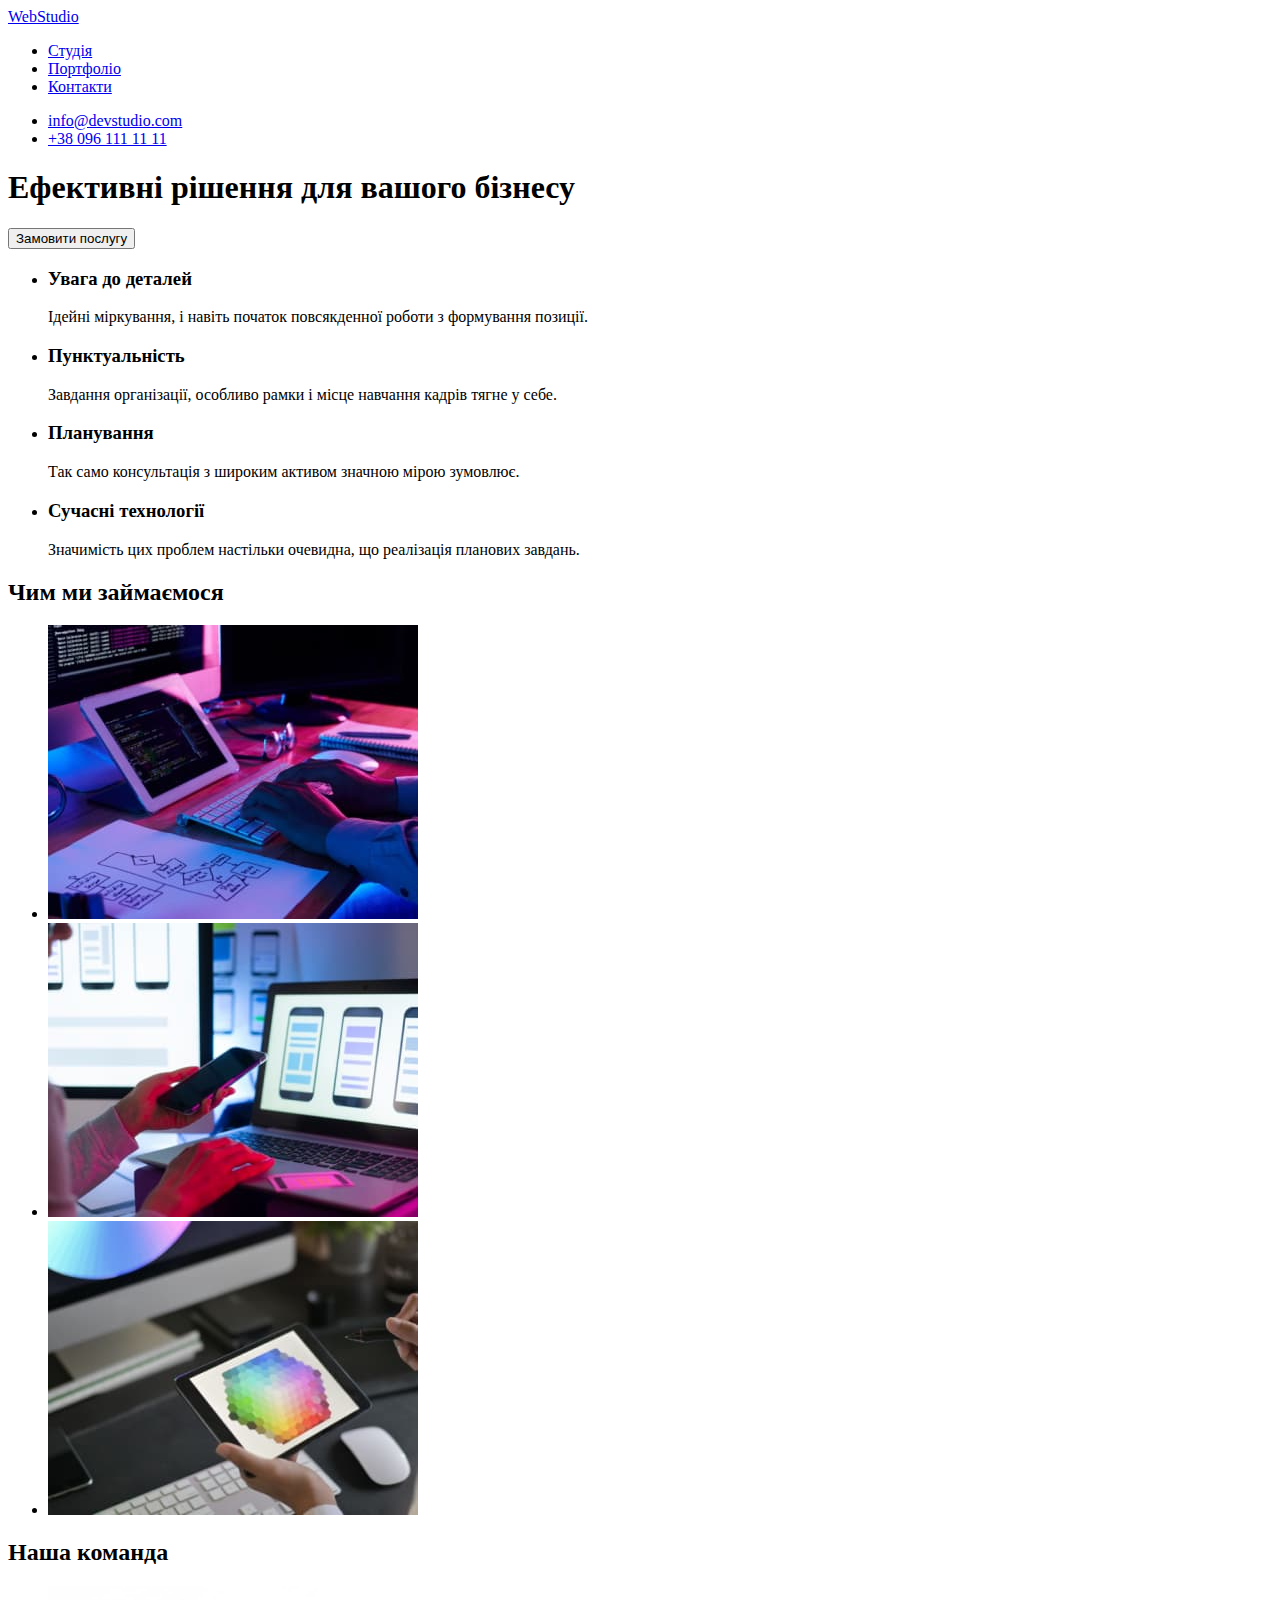
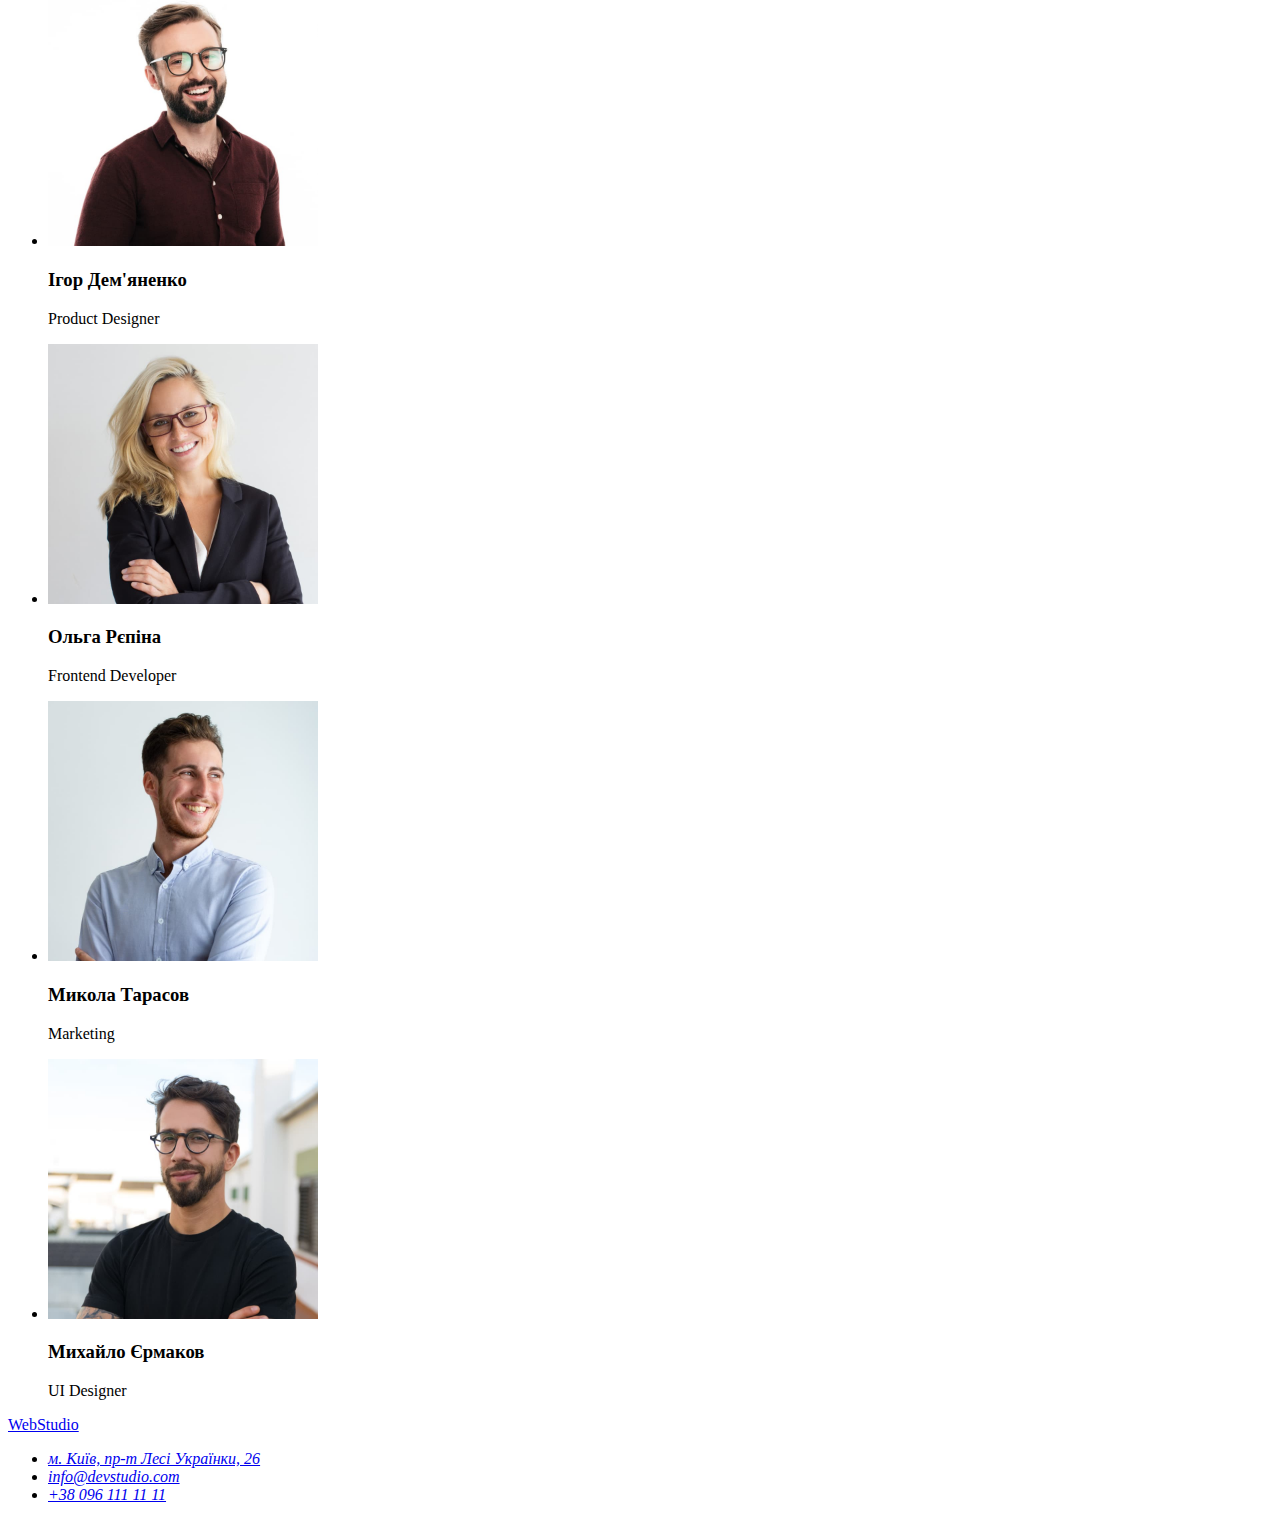
==== index.html @ f5fd7917 "Перенес данные из прошлого репозитория" ====
<!DOCTYPE html>
<html lang="uk">
  <head>
    <meta charset="UTF-8" />
    <meta http-equiv="X-UA-Compatible" content="IE=edge" />
    <meta name="viewport" content="width=device-width, initial-scale=1.0" />
    <title>Студія</title>
  </head>
  <body>
    <!--Шапка сайта-->
    <header>
      <nav>
        <a href="/">WebStudio</a>
        <ul>
          <li><a href="/">Студія</a></li>
          <li><a href="/">Портфоліо</a></li>
          <li><a href="/">Контакти</a></li>
        </ul>
      </nav>
      <ul>
        <li><a href="mailto:info@devstudio.com">info@devstudio.com</a></li>
        <li><a href="tel:+380961111111">+38 096 111 11 11</a></li>
      </ul>
    </header>
    <main>
      <!--Герой-->
      <section>
        <h1>Ефективні рішення для вашого бізнесу</h1>
        <button type="button">Замовити послугу</button>
      </section>
      <!--Особенности-->
      <section>
        <h2 hidden>Особливості</h2>
        <ul>
          <li>
            <h3>Увага до деталей</h3>
            <p>Ідейні міркування, і навіть початок повсякденної роботи з формування позиції.</p>
          </li>
          <li>
            <h3>Пунктуальність</h3>
            <p>Завдання організації, особливо рамки і місце навчання кадрів тягне у себе.</p>
          </li>
          <li>
            <h3>Планування</h3>
            <p>Так само консультація з широким активом значною мірою зумовлює.</p>
          </li>
          <li>
            <h3>Сучасні технології</h3>
            <p>Значимість цих проблем настільки очевидна, що реалізація планових завдань.</p>
          </li>
        </ul>
      </section>
      <!--Чем мы занимаемся-->
      <section>
        <h2>Чим ми займаємося</h2>
        <ul>
          <li><img src="./images/img-1.jpg" width="370" alt="технології" /></li>
          <li><img src="./images/img-2.jpg" width="370" alt="комунікація" /></li>
          <li><img src="./images/img-3.jpg" width="370" alt="малювання" /></li>
        </ul>
      </section>
      <!--Наша команда-->
      <section>
        <h2>Наша команда</h2>
        <ul>
          <li>
            <img src="./images/worker-11.jpg" width="270" alt="працівник-1" />
            <h3>Ігор Дем'яненко</h3>
            <p lang="en">Product Designer</p>
          </li>
          <li>
            <img src="./images/worker-12.jpg" width="270" alt="працівник-2" />
            <h3>Ольга Рєпіна</h3>
            <p lang="en">Frontend Developer</p>
          </li>
          <li>
            <img src="./images/worker-13.jpg" width="270" alt="працівник-3" />
            <h3>Микола Тарасов</h3>
            <p lang="en">Marketing</p>
          </li>
          <li>
            <img src="./images/worker-14.jpg" width="270" alt="працівник-4" />
            <h3>Михайло Єрмаков</h3>
            <p lang="en">UI Designer</p>
          </li>
        </ul>
      </section>
    </main>
    <!--Подвал-->
    <footer>
      <a href="/">WebStudio</a>
      <address>
        <ul>
          <li>
            <a
              href="https://goo.gl/maps/QgjhshZsRdCma7ik6"
              target="_blank"
              rel="noopener noreferrer nofollow"
              >м. Київ, пр-т Лесі Українки, 26</a
            >
          </li>
          <li><a href="mailto:info@devstudio.com">info@devstudio.com</a></li>
          <li><a href="tel:+380961111111">+38 096 111 11 11</a></li>
        </ul>
      </address>
    </footer>
  </body>
</html>
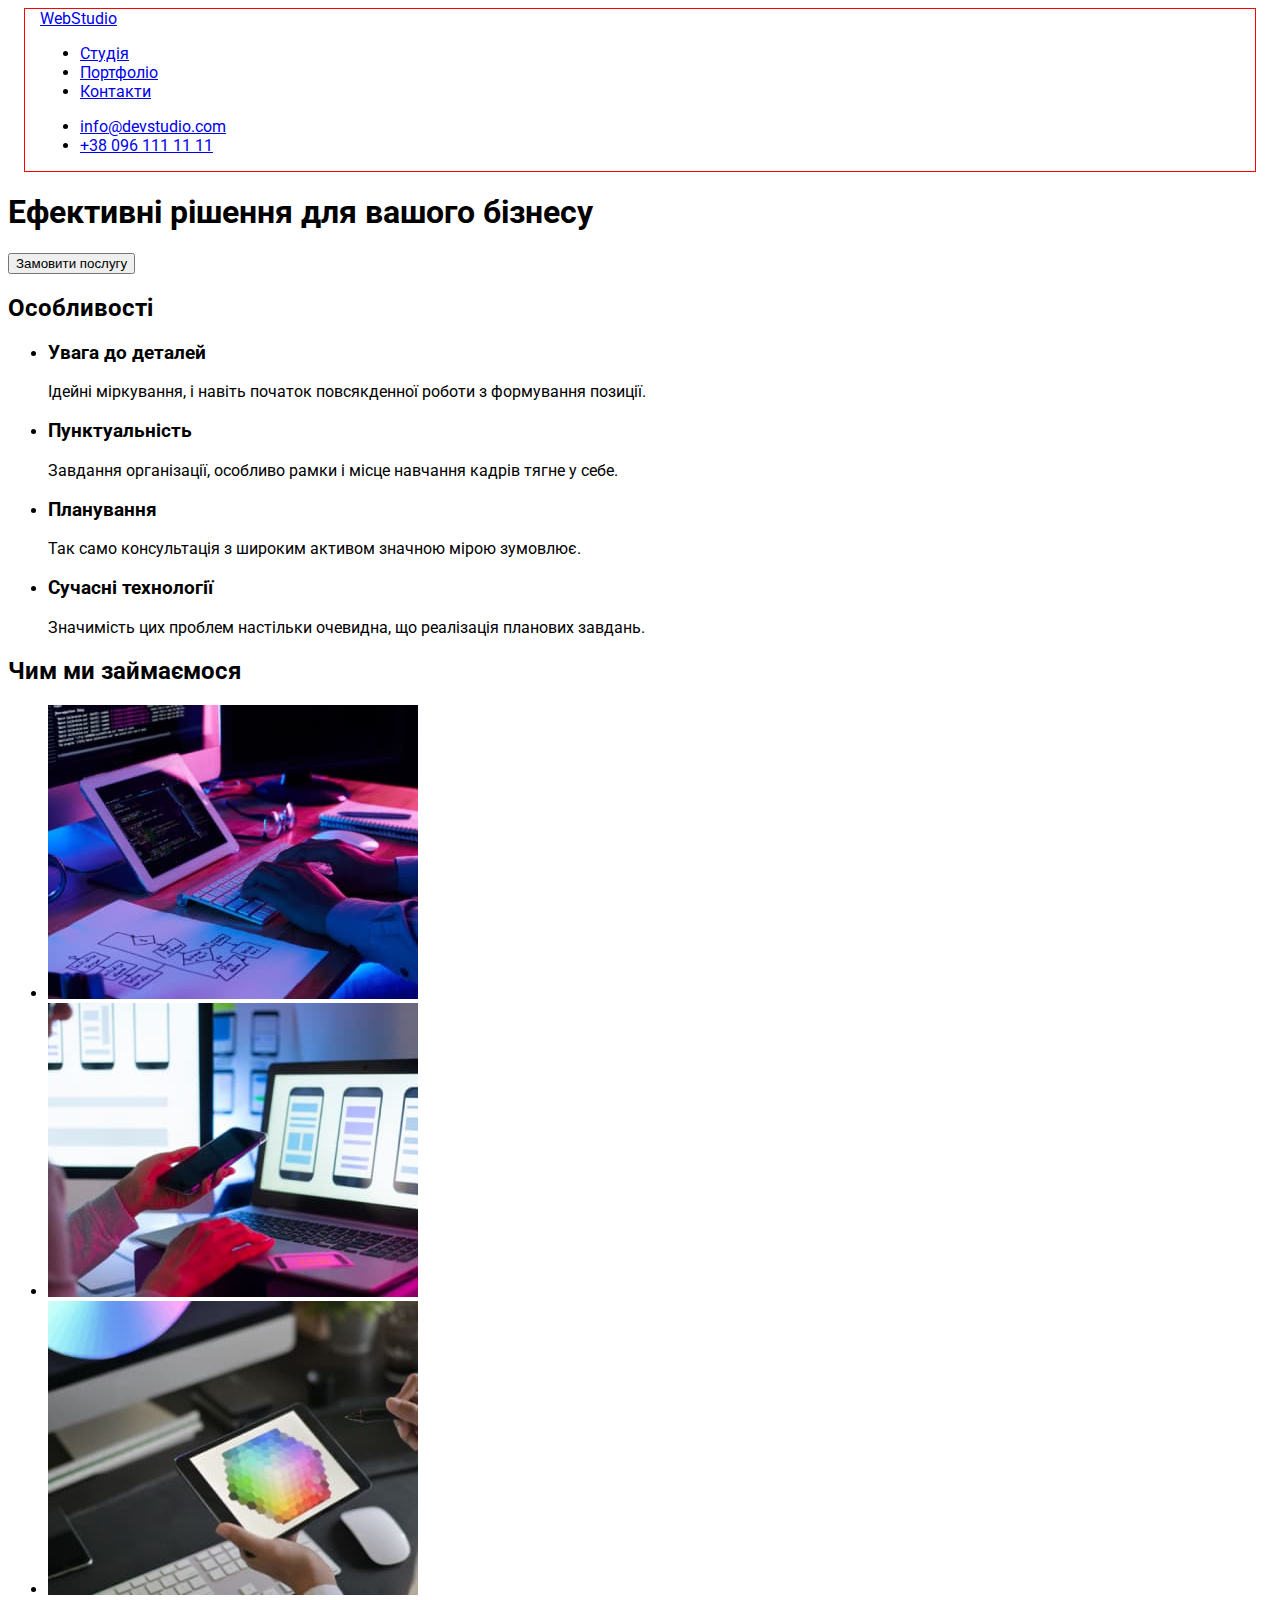
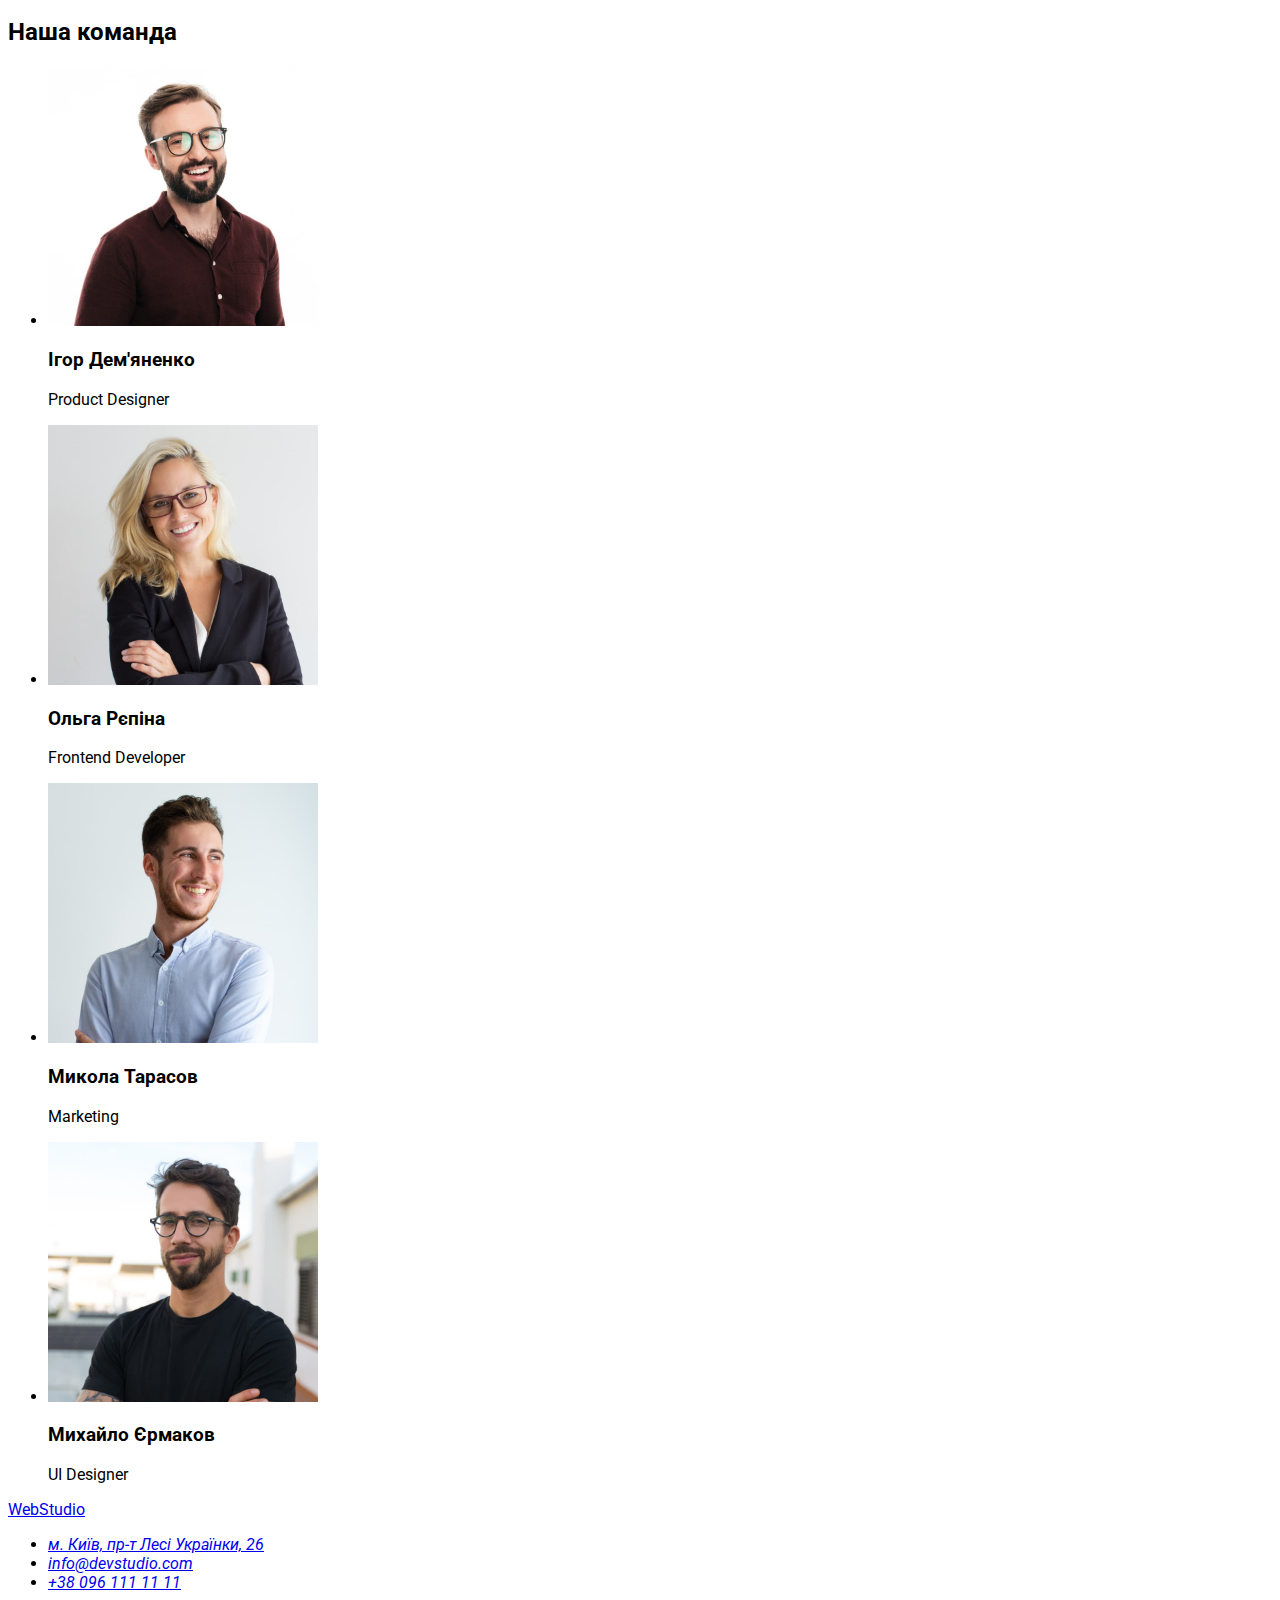
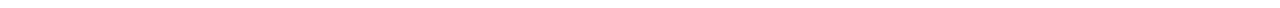
==== commit a80f2bc4: "Добавил шрифты и классы" ====
--- a/index.html
+++ b/index.html
@@ -5,54 +5,71 @@
     <meta http-equiv="X-UA-Compatible" content="IE=edge" />
     <meta name="viewport" content="width=device-width, initial-scale=1.0" />
     <title>Студія</title>
+    <link rel="preconnect" href="https://fonts.googleapis.com" />
+    <link rel="preconnect" href="https://fonts.gstatic.com" crossorigin />
+    <link
+      href="https://fonts.googleapis.com/css2?family=Raleway:wght@700&family=Roboto:wght@400;500;700;900&display=swap"
+      rel="stylesheet"
+    />
+    <link rel="stylesheet" href="./css/styles.css" />
   </head>
   <body>
     <!--Шапка сайта-->
-    <header>
-      <nav>
-        <a href="/">WebStudio</a>
-        <ul>
-          <li><a href="/">Студія</a></li>
-          <li><a href="/">Портфоліо</a></li>
-          <li><a href="/">Контакти</a></li>
+    <header class="header">
+      <div class="container">
+        <nav class="header-nav">
+          <a href="index.html" class="header-logo">Web<span>Studio</span></a>
+          <ul class="header-list">
+            <li class="header-item"><a href="index.html">Студія</a></li>
+            <li class="header-item"><a href="portfolio.html">Портфоліо</a></li>
+            <li class="header-item"><a href="/">Контакти</a></li>
+          </ul>
+        </nav>
+        <ul class="header-list">
+          <li class="header-mail"><a href="mailto:info@devstudio.com">info@devstudio.com</a></li>
+          <li class="header-contact"><a href="tel:+380961111111">+38 096 111 11 11</a></li>
         </ul>
-      </nav>
-      <ul>
-        <li><a href="mailto:info@devstudio.com">info@devstudio.com</a></li>
-        <li><a href="tel:+380961111111">+38 096 111 11 11</a></li>
-      </ul>
+      </div>
     </header>
     <main>
       <!--Герой-->
-      <section>
-        <h1>Ефективні рішення для вашого бізнесу</h1>
-        <button type="button">Замовити послугу</button>
+      <section class="hero">
+        <h1 class="hero-title">Ефективні рішення для вашого бізнесу</h1>
+        <button type="button" class="hero-btn">Замовити послугу</button>
       </section>
       <!--Особенности-->
-      <section>
-        <h2 hidden>Особливості</h2>
-        <ul>
-          <li>
-            <h3>Увага до деталей</h3>
-            <p>Ідейні міркування, і навіть початок повсякденної роботи з формування позиції.</p>
+      <section class="peculiarities">
+        <h2 class="visually-hidden">Особливості</h2>
+        <ul class="peculiarities-list">
+          <li class="peculiarities-item">
+            <h3 class="peculiarities-title">Увага до деталей</h3>
+            <p class="peculiarities-description">
+              Ідейні міркування, і навіть початок повсякденної роботи з формування позиції.
+            </p>
           </li>
-          <li>
-            <h3>Пунктуальність</h3>
-            <p>Завдання організації, особливо рамки і місце навчання кадрів тягне у себе.</p>
+          <li class="peculiarities-item">
+            <h3 class="peculiarities-title">Пунктуальність</h3>
+            <p class="peculiarities-description">
+              Завдання організації, особливо рамки і місце навчання кадрів тягне у себе.
+            </p>
           </li>
-          <li>
-            <h3>Планування</h3>
-            <p>Так само консультація з широким активом значною мірою зумовлює.</p>
+          <li class="peculiarities-item">
+            <h3 class="peculiarities-title">Планування</h3>
+            <p class="peculiarities-description">
+              Так само консультація з широким активом значною мірою зумовлює.
+            </p>
           </li>
-          <li>
-            <h3>Сучасні технології</h3>
-            <p>Значимість цих проблем настільки очевидна, що реалізація планових завдань.</p>
+          <li class="peculiarities-item">
+            <h3 class="peculiarities-title">Сучасні технології</h3>
+            <p class="peculiarities-description">
+              Значимість цих проблем настільки очевидна, що реалізація планових завдань.
+            </p>
           </li>
         </ul>
       </section>
       <!--Чем мы занимаемся-->
-      <section>
-        <h2>Чим ми займаємося</h2>
+      <section class="work">
+        <h2 class="work-title">Чим ми займаємося</h2>
         <ul>
           <li><img src="./images/img-1.jpg" width="370" alt="технології" /></li>
           <li><img src="./images/img-2.jpg" width="370" alt="комунікація" /></li>
@@ -60,38 +77,38 @@
         </ul>
       </section>
       <!--Наша команда-->
-      <section>
+      <section class="workers">
         <h2>Наша команда</h2>
-        <ul>
-          <li>
+        <ul class="workers-list">
+          <li class="workers-item">
             <img src="./images/worker-11.jpg" width="270" alt="працівник-1" />
-            <h3>Ігор Дем'яненко</h3>
-            <p lang="en">Product Designer</p>
+            <h3 class="workers-title">Ігор Дем'яненко</h3>
+            <p lang="en" class="workers-description">Product Designer</p>
           </li>
-          <li>
+          <li class="workers-item">
             <img src="./images/worker-12.jpg" width="270" alt="працівник-2" />
-            <h3>Ольга Рєпіна</h3>
-            <p lang="en">Frontend Developer</p>
+            <h3 class="workers-title">Ольга Рєпіна</h3>
+            <p lang="en" class="workers-description">Frontend Developer</p>
           </li>
-          <li>
+          <li class="workers-item">
             <img src="./images/worker-13.jpg" width="270" alt="працівник-3" />
-            <h3>Микола Тарасов</h3>
-            <p lang="en">Marketing</p>
+            <h3 class="workers-title">Микола Тарасов</h3>
+            <p lang="en" class="workers-description">Marketing</p>
           </li>
-          <li>
+          <li class="workers-item">
             <img src="./images/worker-14.jpg" width="270" alt="працівник-4" />
-            <h3>Михайло Єрмаков</h3>
-            <p lang="en">UI Designer</p>
+            <h3 class="workers-title">Михайло Єрмаков</h3>
+            <p lang="en" class="workers-description">UI Designer</p>
           </li>
         </ul>
       </section>
     </main>
     <!--Подвал-->
-    <footer>
-      <a href="/">WebStudio</a>
-      <address>
-        <ul>
-          <li>
+    <footer class="footer">
+      <a href="index.html" class="footer-logo">Web<span>Studio</span></a>
+      <address class="add">
+        <ul class="footer-list">
+          <li class="footer-add">
             <a
               href="https://goo.gl/maps/QgjhshZsRdCma7ik6"
               target="_blank"
@@ -99,8 +116,8 @@
               >м. Київ, пр-т Лесі Українки, 26</a
             >
           </li>
-          <li><a href="mailto:info@devstudio.com">info@devstudio.com</a></li>
-          <li><a href="tel:+380961111111">+38 096 111 11 11</a></li>
+          <li class="footer-mail"><a href="mailto:info@devstudio.com">info@devstudio.com</a></li>
+          <li class="footer-contact"><a href="tel:+380961111111">+38 096 111 11 11</a></li>
         </ul>
       </address>
     </footer>
--- a/css/styles.css
+++ b/css/styles.css
@@ -0,0 +1,11 @@
+.container {
+  width: 1200px;
+  margin: 0 auto;
+  border: 1px solid red;
+  padding-left: 15px;
+  padding-right: 15px;
+}
+body {
+  font-family: 'Raleway', sans-serif;
+  font-family: 'Roboto', sans-serif;
+}
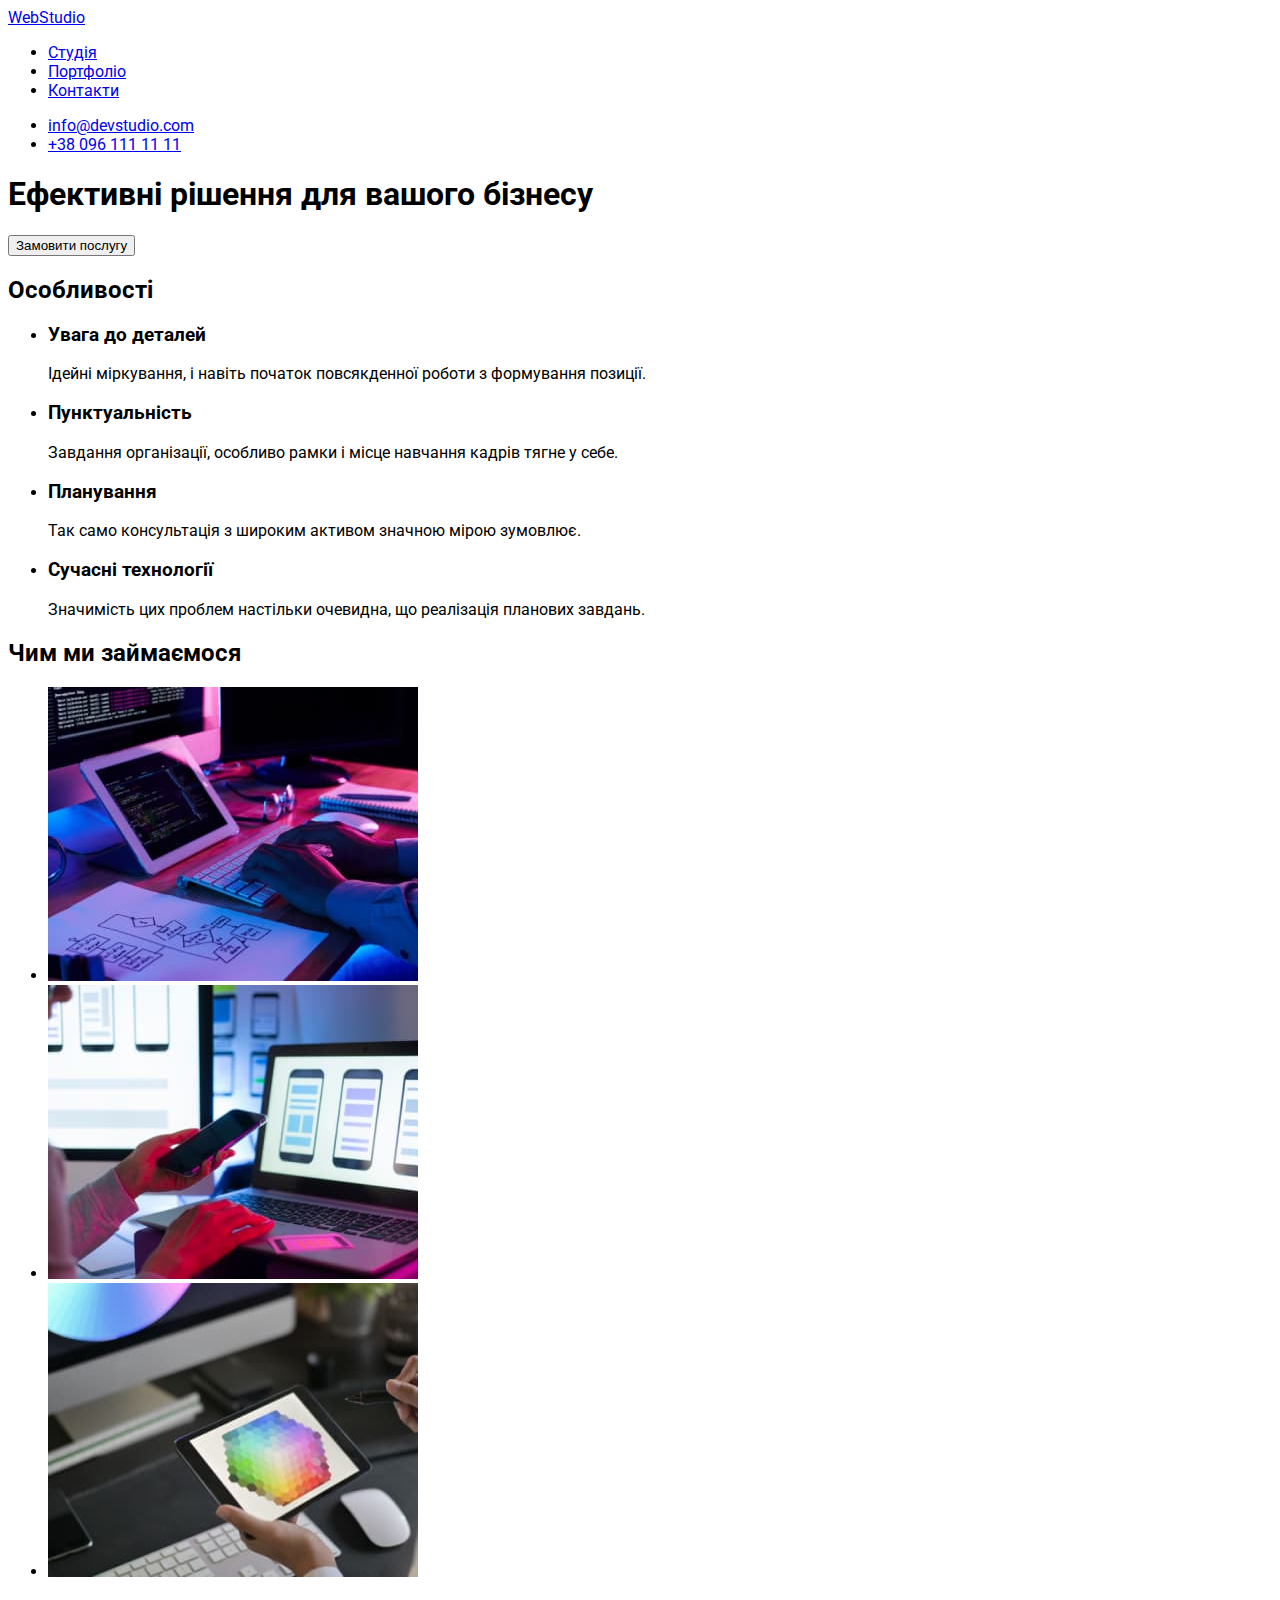
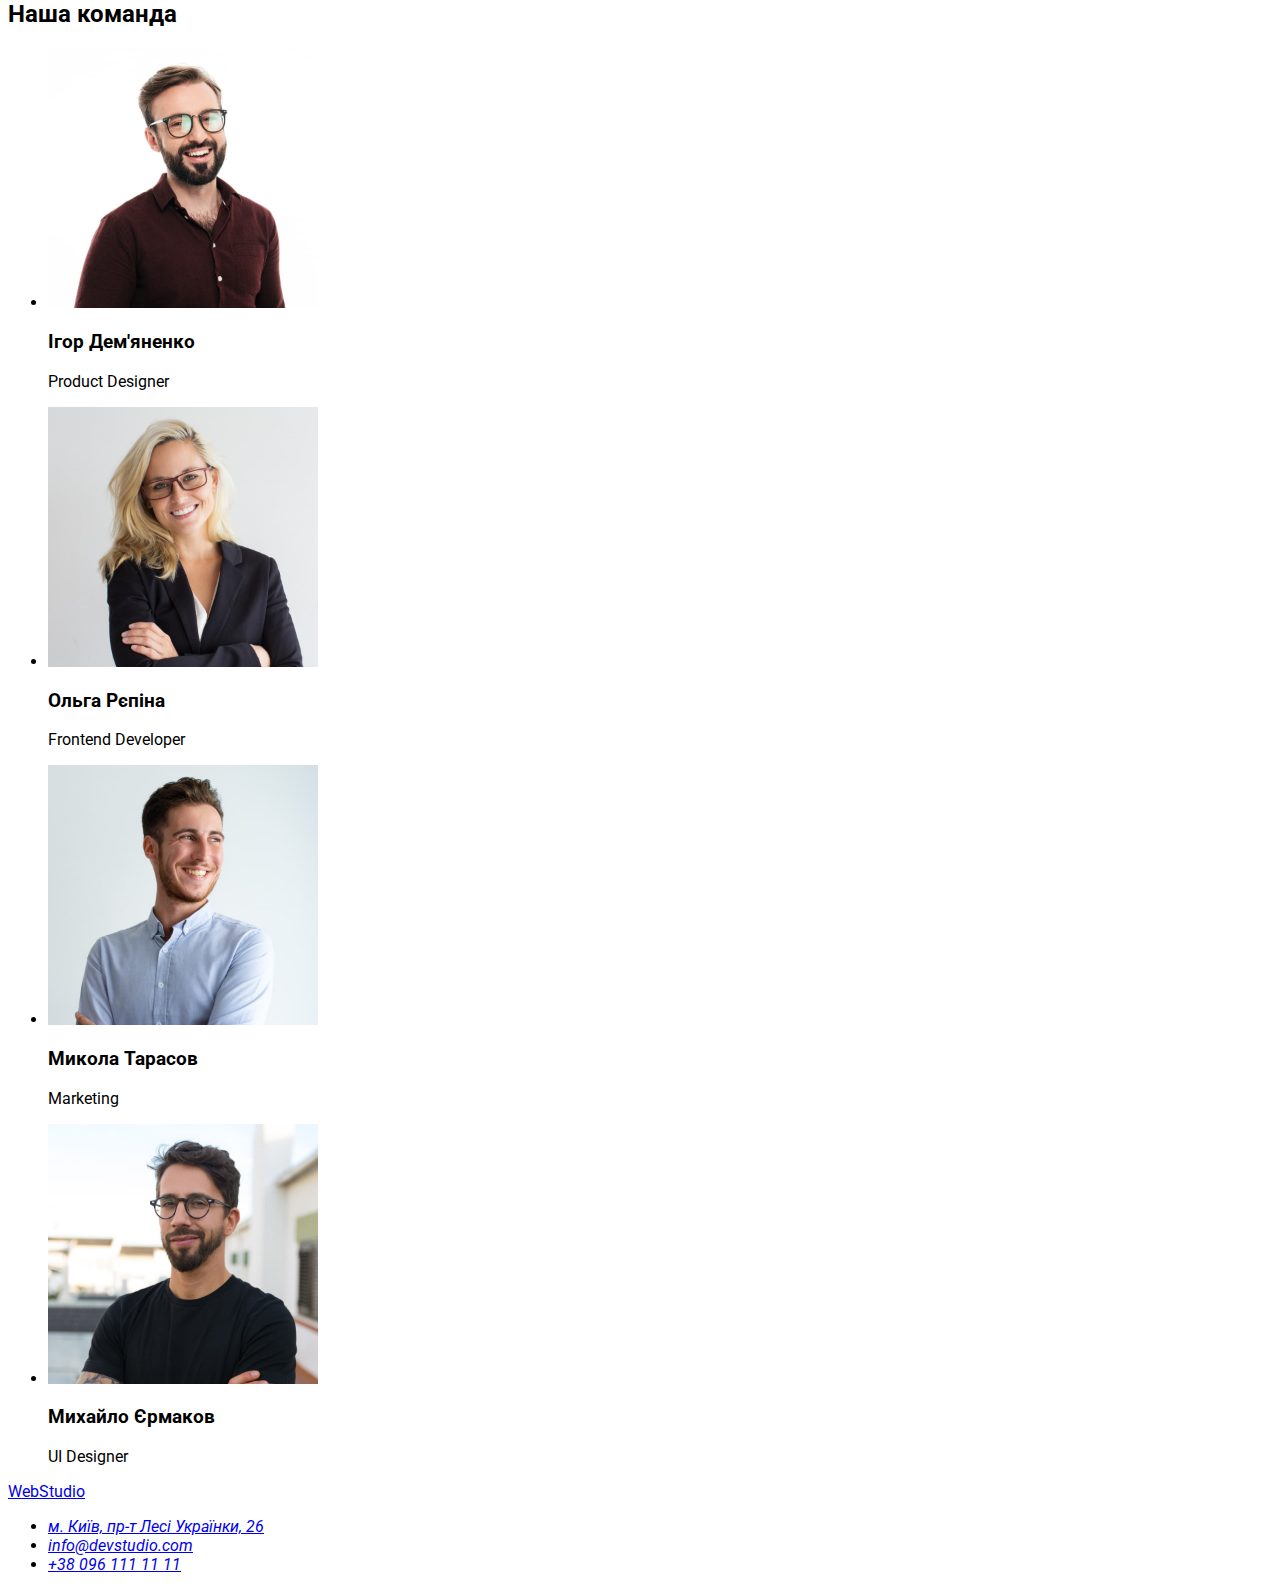
==== commit 79d54070: "Удалил контейнер" ====
--- a/index.html
+++ b/index.html
@@ -16,7 +16,6 @@
   <body>
     <!--Шапка сайта-->
     <header class="header">
-      <div class="container">
         <nav class="header-nav">
           <a href="index.html" class="header-logo">Web<span>Studio</span></a>
           <ul class="header-list">
--- a/css/styles.css
+++ b/css/styles.css
@@ -1,10 +1,3 @@
-.container {
-  width: 1200px;
-  margin: 0 auto;
-  border: 1px solid red;
-  padding-left: 15px;
-  padding-right: 15px;
-}
 body {
   font-family: 'Raleway', sans-serif;
   font-family: 'Roboto', sans-serif;
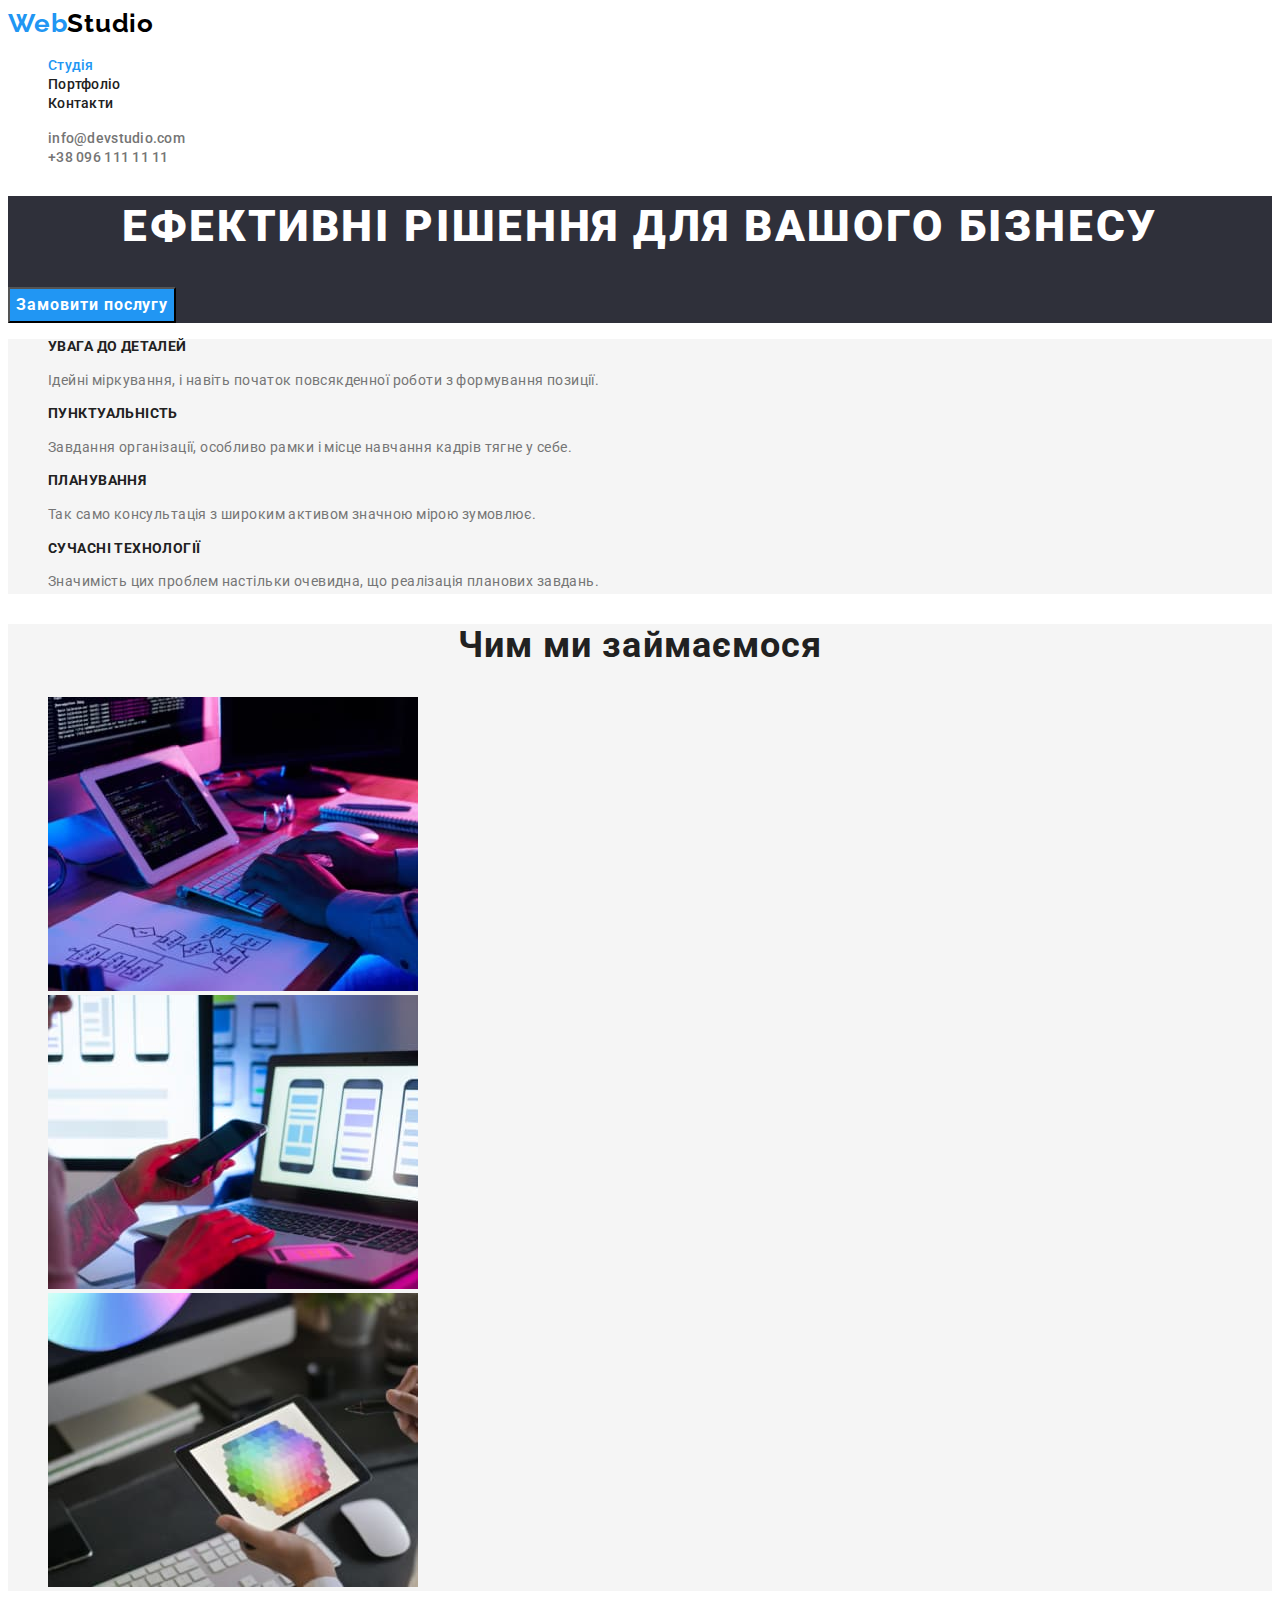
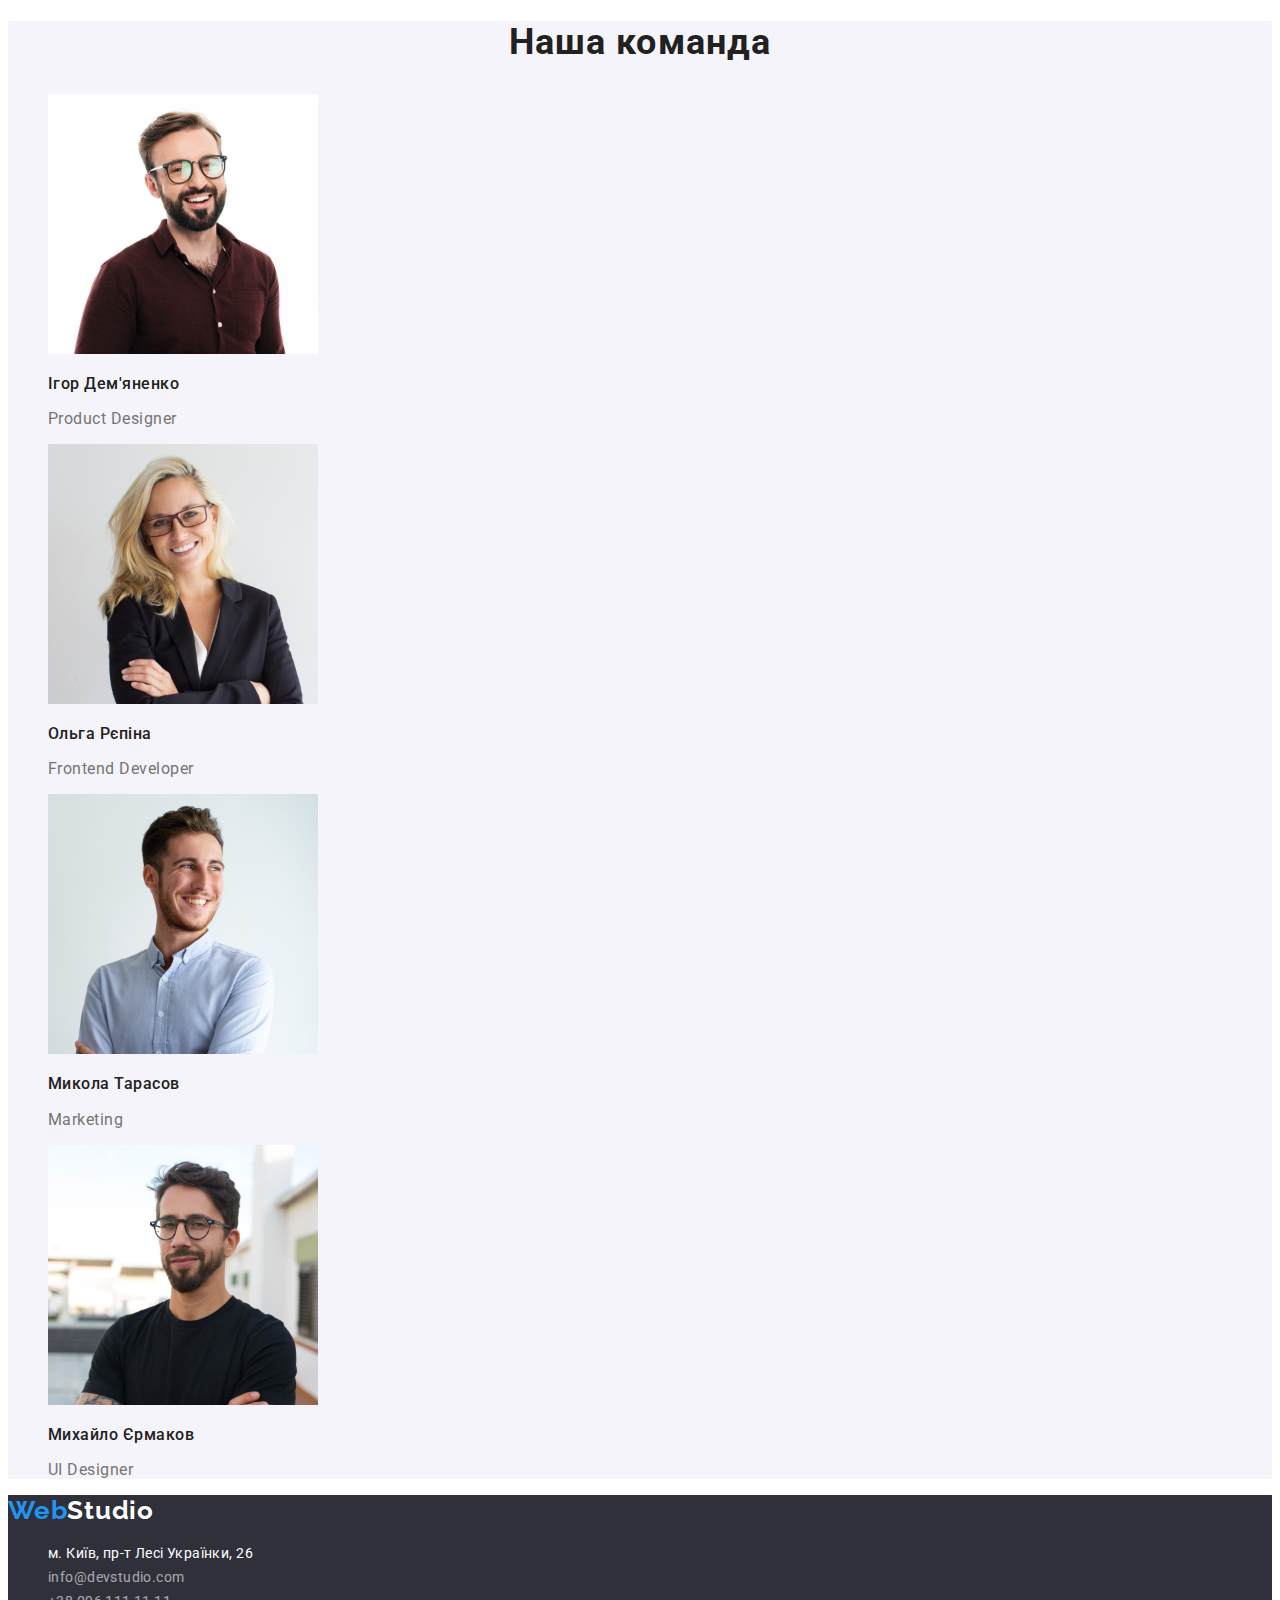
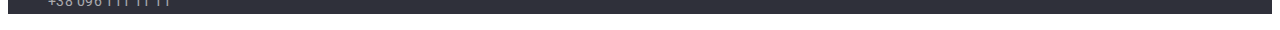
==== commit 1e88c1f1: "Добавил классы, разметку, стили" ====
--- a/index.html
+++ b/index.html
@@ -16,19 +16,26 @@
   <body>
     <!--Шапка сайта-->
     <header class="header">
-        <nav class="header-nav">
-          <a href="index.html" class="header-logo">Web<span>Studio</span></a>
-          <ul class="header-list">
-            <li class="header-item"><a href="index.html">Студія</a></li>
-            <li class="header-item"><a href="portfolio.html">Портфоліо</a></li>
-            <li class="header-item"><a href="/">Контакти</a></li>
-          </ul>
-        </nav>
-        <ul class="header-list">
-          <li class="header-mail"><a href="mailto:info@devstudio.com">info@devstudio.com</a></li>
-          <li class="header-contact"><a href="tel:+380961111111">+38 096 111 11 11</a></li>
+      <nav class="header-nav">
+        <a href="index.html" class="header-logo"
+          >Web<span class="accent-logo-header">Studio</span></a
+        >
+        <ul class="header-list-nav list">
+          <li class="header-item"><a href="index.html" class="header-link current">Студія</a></li>
+          <li class="header-item">
+            <a href="portfolio.html" class="header-link">Портфоліо</a>
+          </li>
+          <li class="header-item"><a href="/" class="header-link">Контакти</a></li>
         </ul>
-      </div>
+      </nav>
+      <ul class="header-list list">
+        <li class="header-item">
+          <a href="mailto:info@devstudio.com" class="header-contact">info@devstudio.com</a>
+        </li>
+        <li class="header-item">
+          <a href="tel:+380961111111" class="header-contact">+38 096 111 11 11</a>
+        </li>
+      </ul>
     </header>
     <main>
       <!--Герой-->
@@ -38,8 +45,8 @@
       </section>
       <!--Особенности-->
       <section class="peculiarities">
-        <h2 class="visually-hidden">Особливості</h2>
-        <ul class="peculiarities-list">
+        <h2 hidden class="visually-hidden">Особливості</h2>
+        <ul class="peculiarities-list list">
           <li class="peculiarities-item">
             <h3 class="peculiarities-title">Увага до деталей</h3>
             <p class="peculiarities-description">
@@ -69,16 +76,16 @@
       <!--Чем мы занимаемся-->
       <section class="work">
         <h2 class="work-title">Чим ми займаємося</h2>
-        <ul>
-          <li><img src="./images/img-1.jpg" width="370" alt="технології" /></li>
-          <li><img src="./images/img-2.jpg" width="370" alt="комунікація" /></li>
-          <li><img src="./images/img-3.jpg" width="370" alt="малювання" /></li>
+        <ul class="work-list list">
+          <li class="work-item"><img src="./images/img-1.jpg" width="370" alt="технології" /></li>
+          <li class="work-item"><img src="./images/img-2.jpg" width="370" alt="комунікація" /></li>
+          <li class="work-item"><img src="./images/img-3.jpg" width="370" alt="малювання" /></li>
         </ul>
       </section>
       <!--Наша команда-->
       <section class="workers">
-        <h2>Наша команда</h2>
-        <ul class="workers-list">
+        <h2 class="team-title">Наша команда</h2>
+        <ul class="workers-list list">
           <li class="workers-item">
             <img src="./images/worker-11.jpg" width="270" alt="працівник-1" />
             <h3 class="workers-title">Ігор Дем'яненко</h3>
@@ -104,19 +111,24 @@
     </main>
     <!--Подвал-->
     <footer class="footer">
-      <a href="index.html" class="footer-logo">Web<span>Studio</span></a>
+      <a href="index.html" class="footer-logo">Web<span class="accent-logo-footer">Studio</span></a>
       <address class="add">
-        <ul class="footer-list">
+        <ul class="footer-list list">
           <li class="footer-add">
             <a
               href="https://goo.gl/maps/QgjhshZsRdCma7ik6"
               target="_blank"
               rel="noopener noreferrer nofollow"
+              class="footer-link-add"
               >м. Київ, пр-т Лесі Українки, 26</a
             >
           </li>
-          <li class="footer-mail"><a href="mailto:info@devstudio.com">info@devstudio.com</a></li>
-          <li class="footer-contact"><a href="tel:+380961111111">+38 096 111 11 11</a></li>
+          <li class="footer-mail">
+            <a href="mailto:info@devstudio.com" class="footer-link">info@devstudio.com</a>
+          </li>
+          <li class="footer-contact">
+            <a href="tel:+380961111111" class="footer-link">+38 096 111 11 11</a>
+          </li>
         </ul>
       </address>
     </footer>
--- a/css/styles.css
+++ b/css/styles.css
@@ -1,4 +1,190 @@
+:root {
+  --primary-color: #212121;
+  --secondary-color: #757575;
+  --accent-add-color: rgba(255, 255, 255, 0.6);
+  --accent-color: #2196f3;
+  --white-color: #ffffff;
+  --black-color: #000000;
+  --logo-color: #2196f3;
+  --background-color: #2f303a;
+  --background-color-team: #f5f4fa;
+  --background-color-peculiarities: #f5f5f5;
+}
+.list {
+  list-style: none;
+}
 body {
-  font-family: 'Raleway', sans-serif;
   font-family: 'Roboto', sans-serif;
+  color: var(--primary-color);
+  font-weight: 500;
 }
+.header-logo,
+.footer-logo {
+  font-family: 'Raleway';
+  font-weight: 700;
+  font-size: 26px;
+  line-height: 1.2;
+  letter-spacing: 0.03em;
+  text-decoration: none;
+  color: var(--logo-color);
+}
+.accent-logo-header {
+  color: var(--black-color);
+}
+.accent-logo-footer {
+  color: var(--white-color);
+}
+.header-link {
+  font-weight: 500;
+  font-size: 14px;
+  line-height: 1.1;
+  letter-spacing: 0.02em;
+  color: var(--primary-color);
+  text-decoration: none;
+}
+.header-list-nav .header-link.current {
+  color: var(--accent-color);
+}
+.header-contact {
+  font-weight: 500;
+  font-size: 14px;
+  line-height: 1.1;
+  letter-spacing: 0.02em;
+  color: var(--secondary-color);
+  text-decoration: none;
+}
+.header-link:hover,
+.header-link:focus {
+  color: var(--accent-color);
+}
+.header-contact:hover,
+.header-contact:focus {
+  color: var(--accent-color);
+}
+.hero {
+  background: var(--background-color);
+}
+.hero-title {
+  font-weight: 900;
+  font-size: 44px;
+  line-height: 1.4;
+  text-align: center;
+  letter-spacing: 0.06em;
+  text-transform: uppercase;
+  color: var(--white-color);
+}
+.hero-btn {
+  background: var(--accent-color);
+  cursor: pointer;
+  font-family: inherit;
+  font-weight: 700;
+  font-size: 16px;
+  line-height: 1.9;
+  letter-spacing: 0.06em;
+  color: var(--white-color);
+}
+.peculiarities,
+.work {
+  background: var(--background-color-peculiarities);
+}
+.peculiarities-title {
+  font-weight: 700;
+  font-size: 14px;
+  line-height: 1.1;
+  letter-spacing: 0.03em;
+  text-transform: uppercase;
+  color: var(--primary-color);
+}
+.peculiarities-description {
+  font-weight: 400;
+  font-size: 14px;
+  line-height: 1.7;
+  letter-spacing: 0.03em;
+  color: var(--secondary-color);
+}
+.workers {
+  background: var(--background-color-team);
+}
+.workers-title {
+  font-weight: 500;
+  font-size: 16px;
+  line-height: 1.2;
+  letter-spacing: 0.03em;
+  color: var(--primary-color);
+}
+.workers-description {
+  font-weight: 400;
+  font-size: 16px;
+  line-height: 1.2;
+  letter-spacing: 0.03em;
+  color: var(--secondary-color);
+}
+.team-title,
+.work-title {
+  font-weight: 700;
+  font-size: 36px;
+  line-height: 1.2;
+  text-align: center;
+  letter-spacing: 0.03em;
+  color: var(--primary-color);
+}
+.footer {
+  background: var(--background-color);
+}
+.footer-link-add {
+  font-family: 'Roboto';
+  font-style: normal;
+  font-weight: 400;
+  font-size: 14px;
+  line-height: 1.7;
+  letter-spacing: 0.03em;
+  color: var(--white-color);
+  text-decoration: none;
+}
+.footer-link {
+  font-family: 'Roboto';
+  font-style: normal;
+  font-weight: 400;
+  font-size: 14px;
+  line-height: 1.7;
+  letter-spacing: 0.03em;
+  color: var(--accent-add-color);
+  text-decoration: none;
+}
+.footer-link-add:hover,
+.footer-link-add:focus {
+  color: var(--accent-color);
+}
+.footer-link:hover,
+.footer-link:focus {
+  color: var(--accent-color);
+}
+.portfolio-btn {
+  cursor: pointer;
+  font-family: inherit;
+  font-weight: 500;
+  font-size: 16px;
+  line-height: 1.6;
+  text-align: center;
+  letter-spacing: 0.03em;
+  color: var(--primary-color);
+}
+.portfolio-btn:hover,
+.portfolio-btn:focus {
+  color: var(--accent-color);
+}
+
+.portfolio-title {
+  font-weight: 700;
+  font-size: 18px;
+  line-height: 2;
+  letter-spacing: 0.06em;
+  color: var(--primary-color);
+}
+.portfolio-description {
+  font-weight: 400;
+  font-size: 16px;
+  line-height: 1.9;
+  letter-spacing: 0.03em;
+  color: var(--secondary-color);
+}
